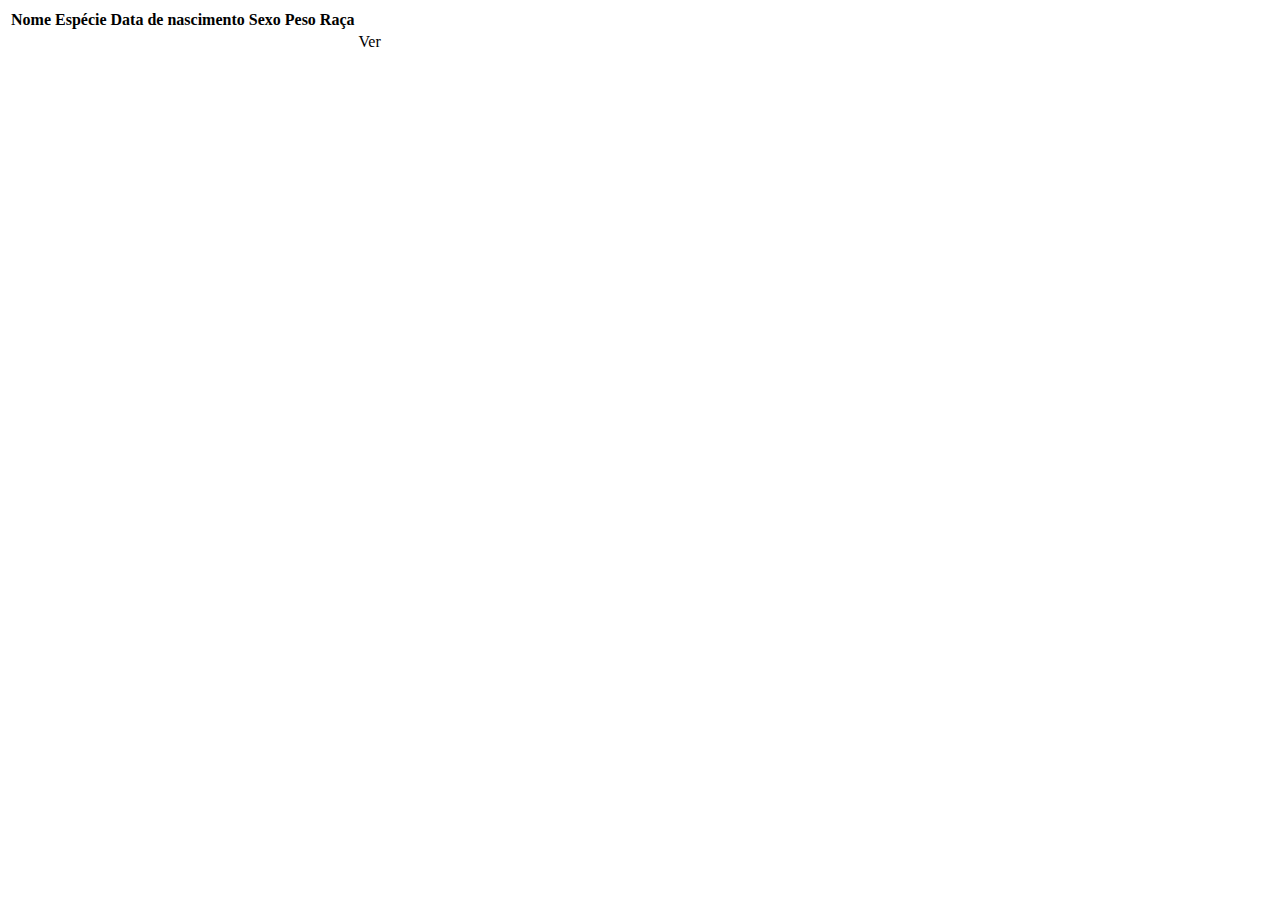
==== src/main/resources/templates/clientes/index.html @ a57b0e91 "veterionarios feito, consultas em progresso" ====
<!DOCTYPE html>
<html xmlns:th="http://www.thymeleaf.org">
    <head>
    </head>

    <body>
        <table>
            <thead>
                <th>
                    Nome
                </th>
                <th>
                    Espécie
                </th>
                <th>
                    Data de nascimento
                </th>
                <th>
                    Sexo
                </th>
                <th>
                    Peso
                </th>
                <th>
                    Raça
                </th>
            </thead>
            <tbody>
                <tr th:each="animal : ${animais}">
                    <td th:text="${animal.getNome()}"></td>
                    <td th:text="${animal.getEspecie()}"></td>
                    <td th:text="${animal.getDataNascimento()}"></td>
                    <td th:text="${animal.getSexo()}"></td>
                    <td th:text="${animal.getPeso()}"></td>
                    <td th:text="${animal.getRaca()}"></td>
                    <td><a th:href="@{/animais/{id}/editar (id = ${animal.getId()})}">Ver</a></td>
                </tr>
            </tbody>
        </table>
    </body>
</html>
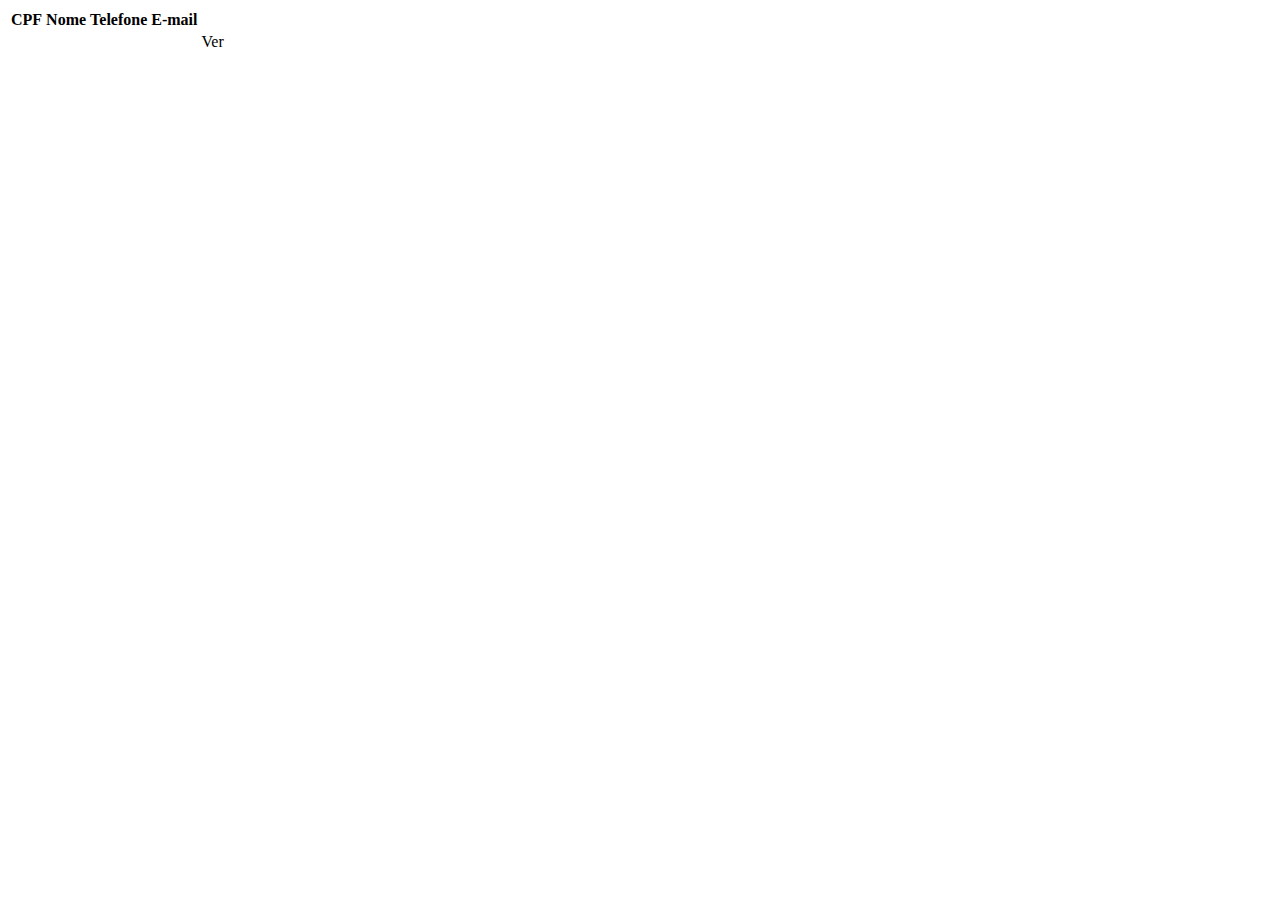
==== commit 28551680: "clientes" ====
--- a/src/main/resources/templates/clientes/index.html
+++ b/src/main/resources/templates/clientes/index.html
@@ -7,33 +7,25 @@
         <table>
             <thead>
                 <th>
+                    CPF
+                </th>
+                <th>
                     Nome
                 </th>
                 <th>
-                    Espécie
+                    Telefone
                 </th>
                 <th>
-                    Data de nascimento
-                </th>
-                <th>
-                    Sexo
-                </th>
-                <th>
-                    Peso
-                </th>
-                <th>
-                    Raça
+                    E-mail
                 </th>
             </thead>
             <tbody>
-                <tr th:each="animal : ${animais}">
-                    <td th:text="${animal.getNome()}"></td>
-                    <td th:text="${animal.getEspecie()}"></td>
-                    <td th:text="${animal.getDataNascimento()}"></td>
-                    <td th:text="${animal.getSexo()}"></td>
-                    <td th:text="${animal.getPeso()}"></td>
-                    <td th:text="${animal.getRaca()}"></td>
-                    <td><a th:href="@{/animais/{id}/editar (id = ${animal.getId()})}">Ver</a></td>
+                <tr th:each="cliente : ${clientes}">
+                    <td th:text="${cliente.getCpf()}"></td>
+                    <td th:text="${cliente.getNome()}"></td>
+                    <td th:text="${cliente.getTelefone()}"></td>
+                    <td th:text="${cliente.getEmail()}"></td>
+                    <td><a th:href="@{/clientes/{id}/editar (id = ${cliente.getId()})}">Ver</a></td>
                 </tr>
             </tbody>
         </table>
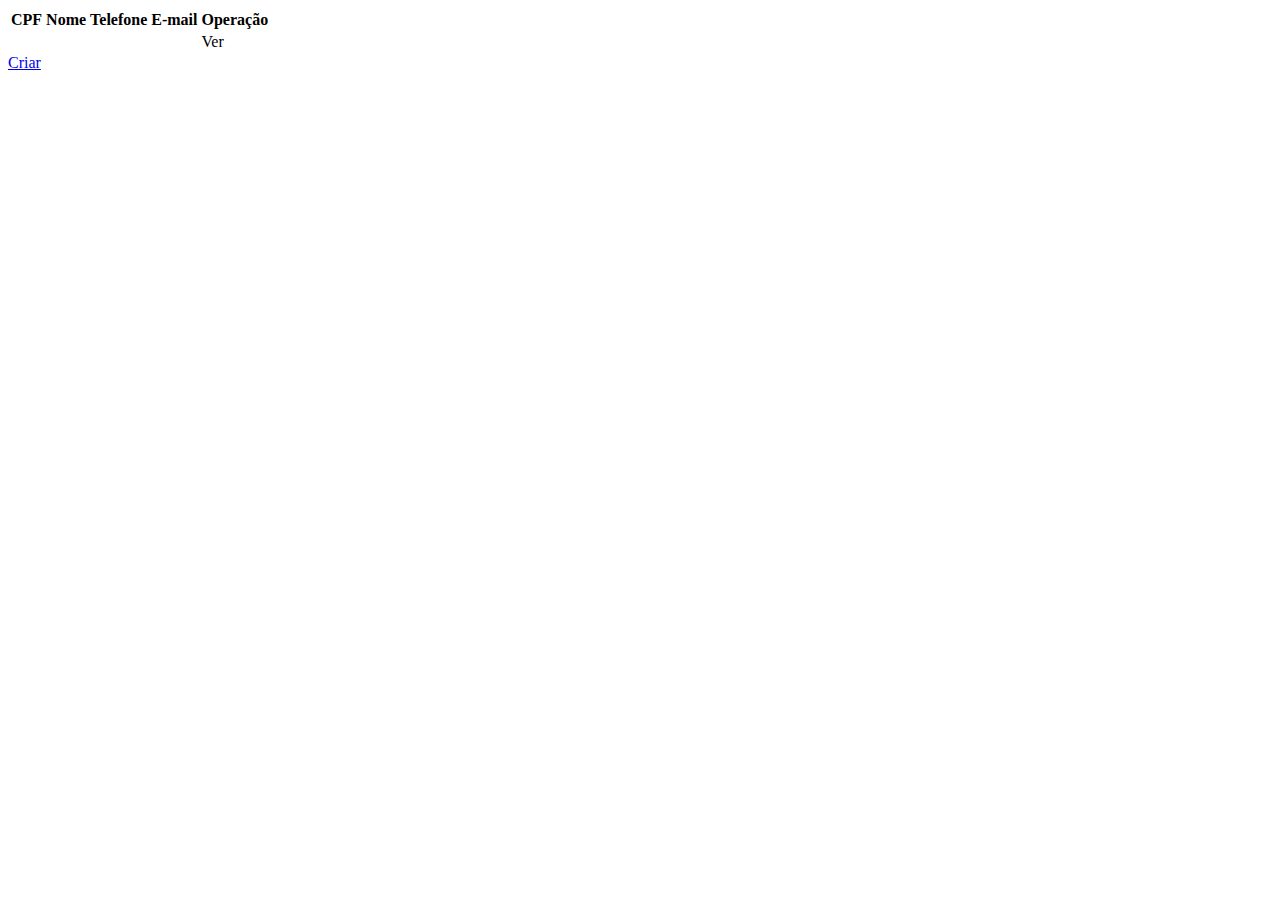
==== commit 70b8407c: "estilizacao pagina de clientes e veterinarios" ====
--- a/src/main/resources/templates/clientes/index.html
+++ b/src/main/resources/templates/clientes/index.html
@@ -1,33 +1,41 @@
 <!DOCTYPE html>
-<html xmlns:th="http://www.thymeleaf.org">
+<html xmlns="http://www.w3.org/1999/xhtml"
+xmlns:th="http://thymeleaf.org"
+xmlns:layout="http://www.ultraq.net.nz/thymeleaf/layout" 
+layout:decorate="~{layout}">
+<link th:href="@{/css/style1.css}" rel="stylesheet" />
     <head>
     </head>
 
     <body>
-        <table>
-            <thead>
-                <th>
-                    CPF
-                </th>
-                <th>
-                    Nome
-                </th>
-                <th>
-                    Telefone
-                </th>
-                <th>
-                    E-mail
-                </th>
-            </thead>
-            <tbody>
+        <section class="layout-content" layout:fragment="corpo">
+            <div class="container-fluid p-3">
+              <table class="table table-light">
+                <thead>
+                  <tr>
+                    <th scope="col">CPF</th>
+                    <th scope="col">Nome</th>
+                    <th scope="col">Telefone</th>
+                    <th scope="col">E-mail</th>
+                    <th scope="col">Operação</th>
+                  </tr>
+                </thead>
+                <tbody>
                 <tr th:each="cliente : ${clientes}">
                     <td th:text="${cliente.getCpf()}"></td>
                     <td th:text="${cliente.getNome()}"></td>
                     <td th:text="${cliente.getTelefone()}"></td>
                     <td th:text="${cliente.getEmail()}"></td>
-                    <td><a th:href="@{/clientes/{id}/editar (id = ${cliente.getId()})}">Ver</a></td>
+                    <td><a th:href="@{/authorized/clientes/{id}/editar (id = ${cliente.getId()})}">Ver</a></td>
                 </tr>
             </tbody>
         </table>
+        <a class="btn btn-primary" href="/clientes/criar">Criar</a>
+      </div>
+    </section>
     </body>
-</html>+</html>
+
+
+          
+        